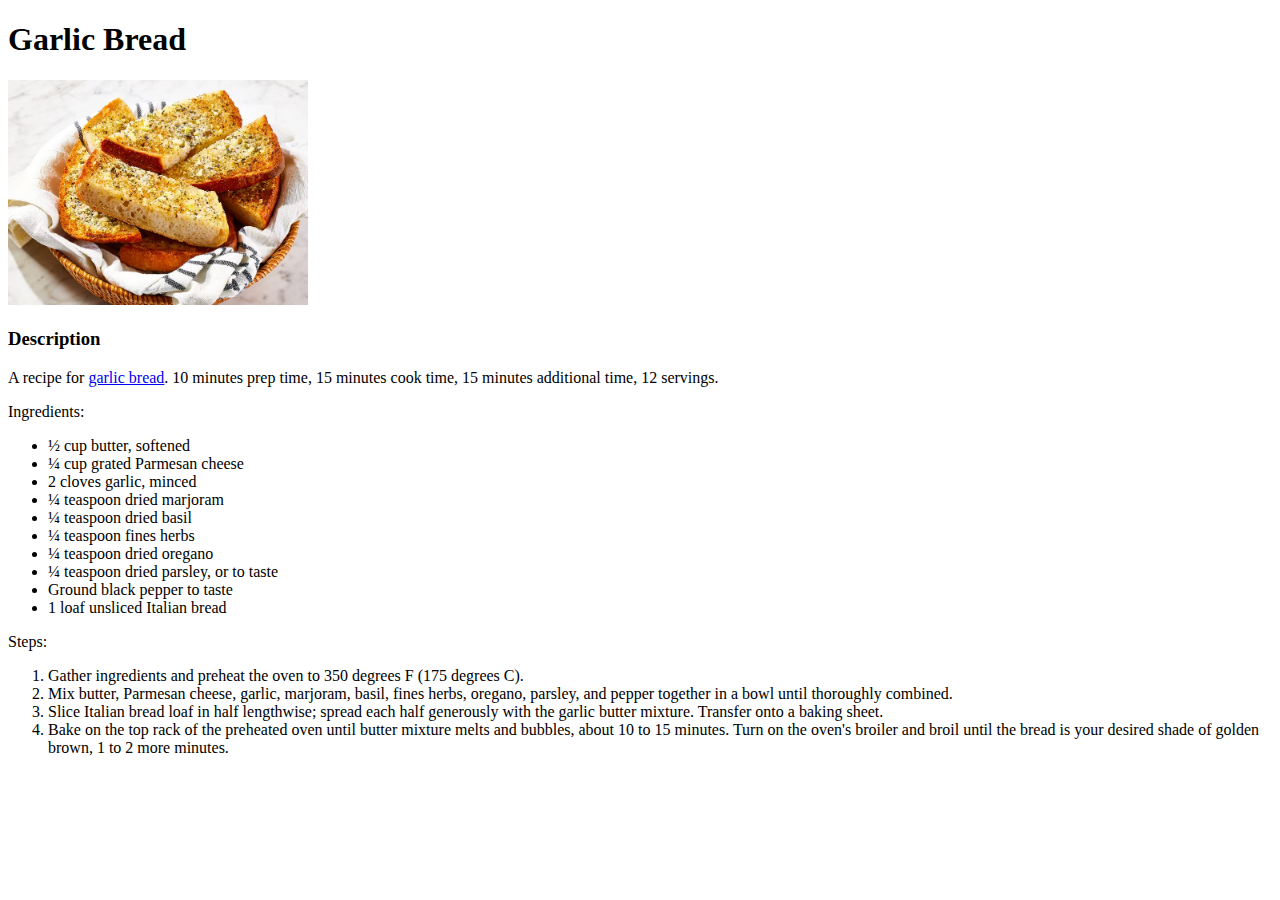
==== recipes/garlic-bread.html @ a88d681e "Added a garlic bread recipe and link" ====
<!DOCTYPE html>

<html lang="en">
    <head>
        <meta charset="utf-8">
        <title>Garlic Bread</title>
    </head>

    <body>
        <h1>Garlic Bread</h1>
        <img src="../images/garlic-bread.webp" width="300">
        <h3>Description</h4>
        <p>A recipe for <a href="https://www.allrecipes.com/recipe/216077/garlic-bread-spread/">garlic bread</a>.
        10 minutes prep time, 15 minutes cook time, 15 minutes additional time, 12 servings.</p>
        Ingredients:
        <ul>
            <li>½ cup butter, softened</li>
            <li>¼ cup grated Parmesan cheese</li>
            <li>2 cloves garlic, minced</li>
            <li>¼ teaspoon dried marjoram</li>
            <li>¼ teaspoon dried basil</li>
            <li>¼ teaspoon fines herbs</li>
            <li>¼ teaspoon dried oregano</li>
            <li>¼ teaspoon dried parsley, or to taste</li>
            <li>Ground black pepper to taste</li>
            <li>1 loaf unsliced Italian bread</li>
        </ul>
        Steps:
        <ol>
            <li>Gather ingredients and preheat the oven to 350 degrees F (175 degrees C).</li>
            <li>Mix butter, Parmesan cheese, garlic, marjoram, basil, fines herbs, oregano, parsley, and pepper together in a bowl until thoroughly combined.</li>
            <li>Slice Italian bread loaf in half lengthwise; spread each half generously with the garlic butter mixture. Transfer onto a baking sheet.</li>
            <li>Bake on the top rack of the preheated oven until butter mixture melts and bubbles, about 10 to 15 minutes.
                Turn on the oven's broiler and broil until the bread is your desired shade of golden brown, 1 to 2 more minutes.</li>
        </ol>
    </body>
</html>
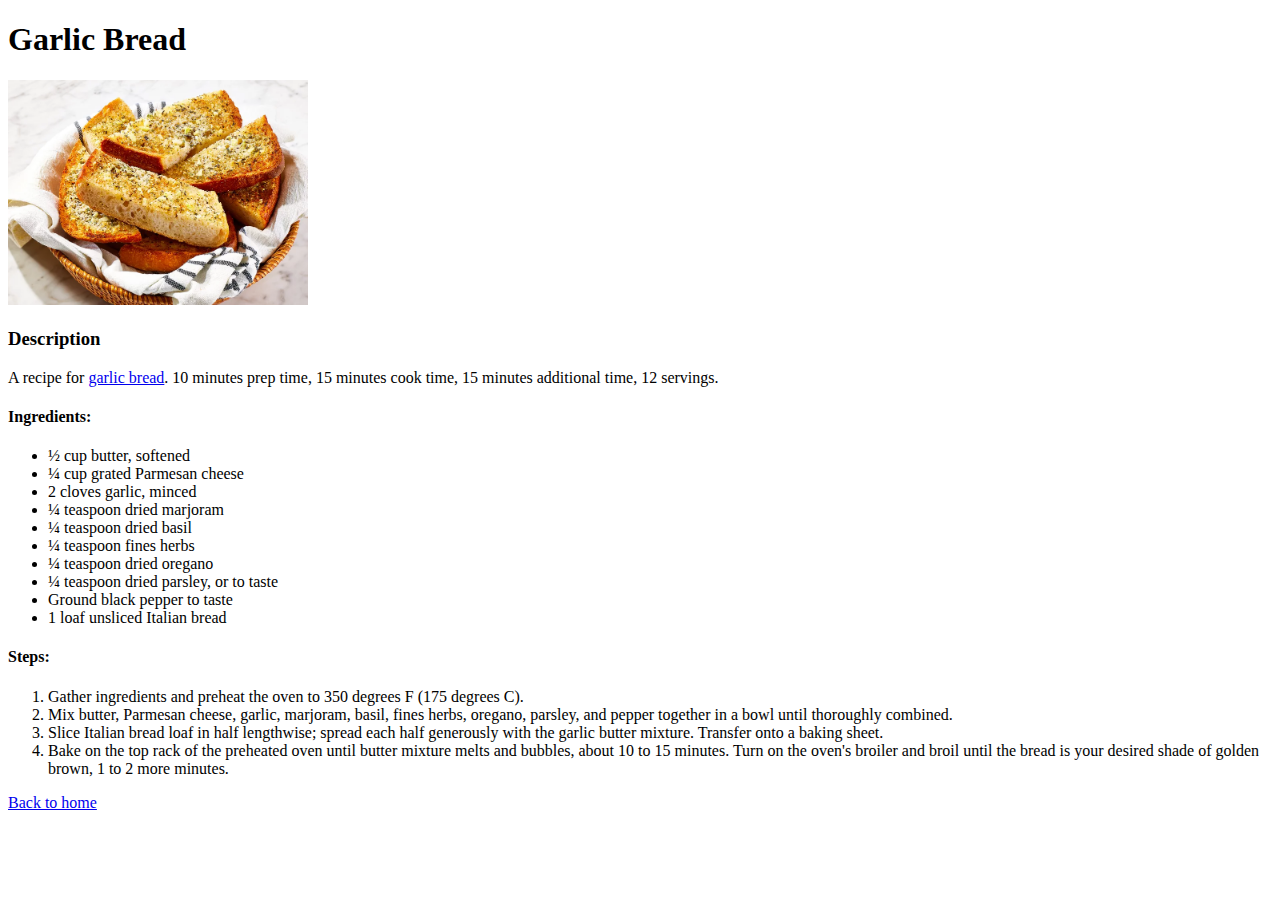
==== commit b610a6de: "Recipe sections, back to home link" ====
--- a/recipes/garlic-bread.html
+++ b/recipes/garlic-bread.html
@@ -12,7 +12,7 @@
         <h3>Description</h4>
         <p>A recipe for <a href="https://www.allrecipes.com/recipe/216077/garlic-bread-spread/">garlic bread</a>.
         10 minutes prep time, 15 minutes cook time, 15 minutes additional time, 12 servings.</p>
-        Ingredients:
+        <h4>Ingredients:</h4>
         <ul>
             <li>½ cup butter, softened</li>
             <li>¼ cup grated Parmesan cheese</li>
@@ -25,7 +25,7 @@
             <li>Ground black pepper to taste</li>
             <li>1 loaf unsliced Italian bread</li>
         </ul>
-        Steps:
+        <h4>Steps:</h4>
         <ol>
             <li>Gather ingredients and preheat the oven to 350 degrees F (175 degrees C).</li>
             <li>Mix butter, Parmesan cheese, garlic, marjoram, basil, fines herbs, oregano, parsley, and pepper together in a bowl until thoroughly combined.</li>
@@ -33,5 +33,6 @@
             <li>Bake on the top rack of the preheated oven until butter mixture melts and bubbles, about 10 to 15 minutes.
                 Turn on the oven's broiler and broil until the bread is your desired shade of golden brown, 1 to 2 more minutes.</li>
         </ol>
+        <p><a href="../index.html">Back to home</a></p>
     </body>
 </html>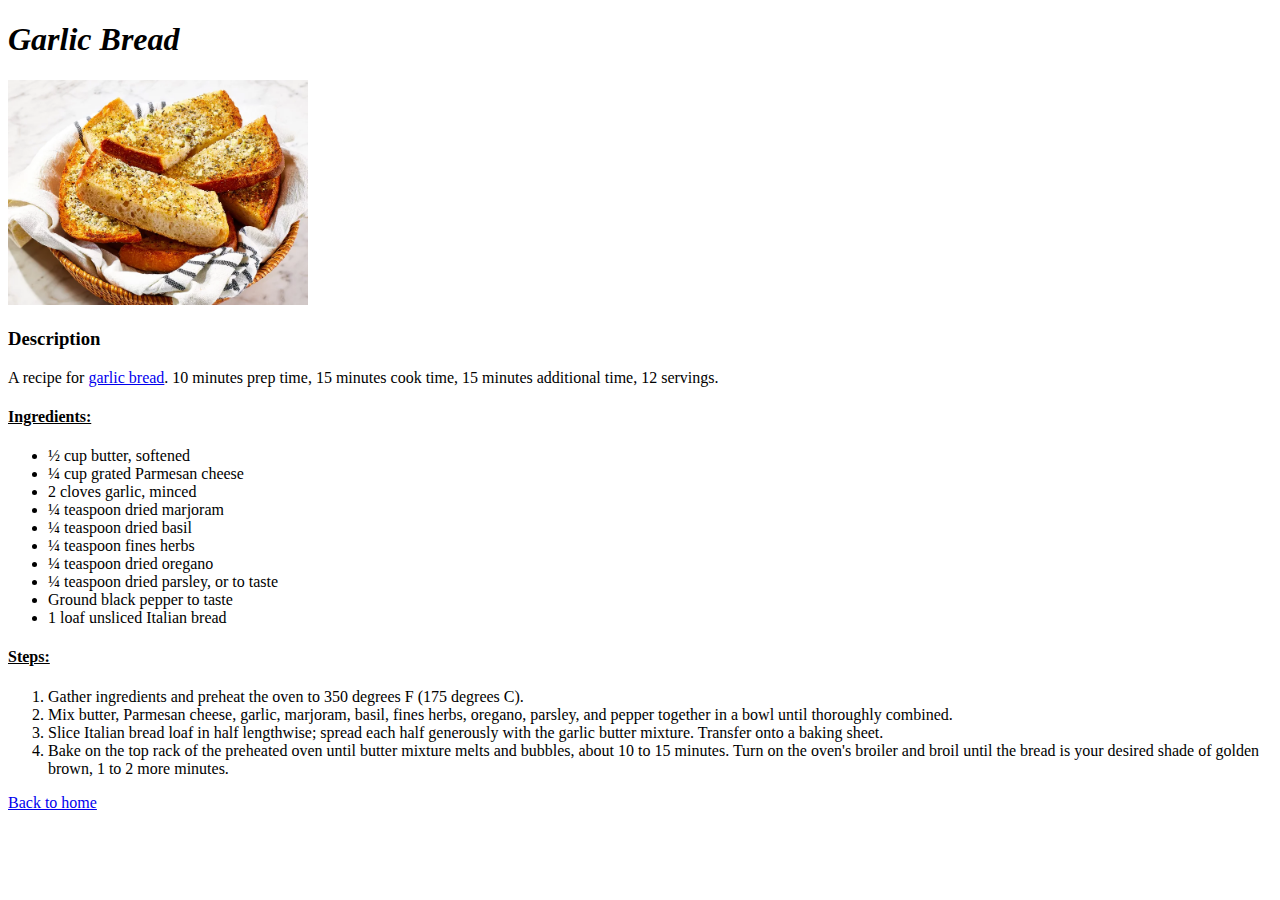
==== commit f124cf2b: "Added CSS to lasagna, garlic-bread" ====
--- a/recipes/garlic-bread.html
+++ b/recipes/garlic-bread.html
@@ -3,6 +3,7 @@
 <html lang="en">
     <head>
         <meta charset="utf-8">
+        <link rel="stylesheet" href="../css/garlic-bread.css"/>
         <title>Garlic Bread</title>
     </head>
 
--- a/css/garlic-bread.css
+++ b/css/garlic-bread.css
@@ -0,0 +1,11 @@
+h1 {
+    font-style: italic;
+}
+
+h4 {
+    text-decoration: underline;
+}
+
+img {
+    height: auto;
+}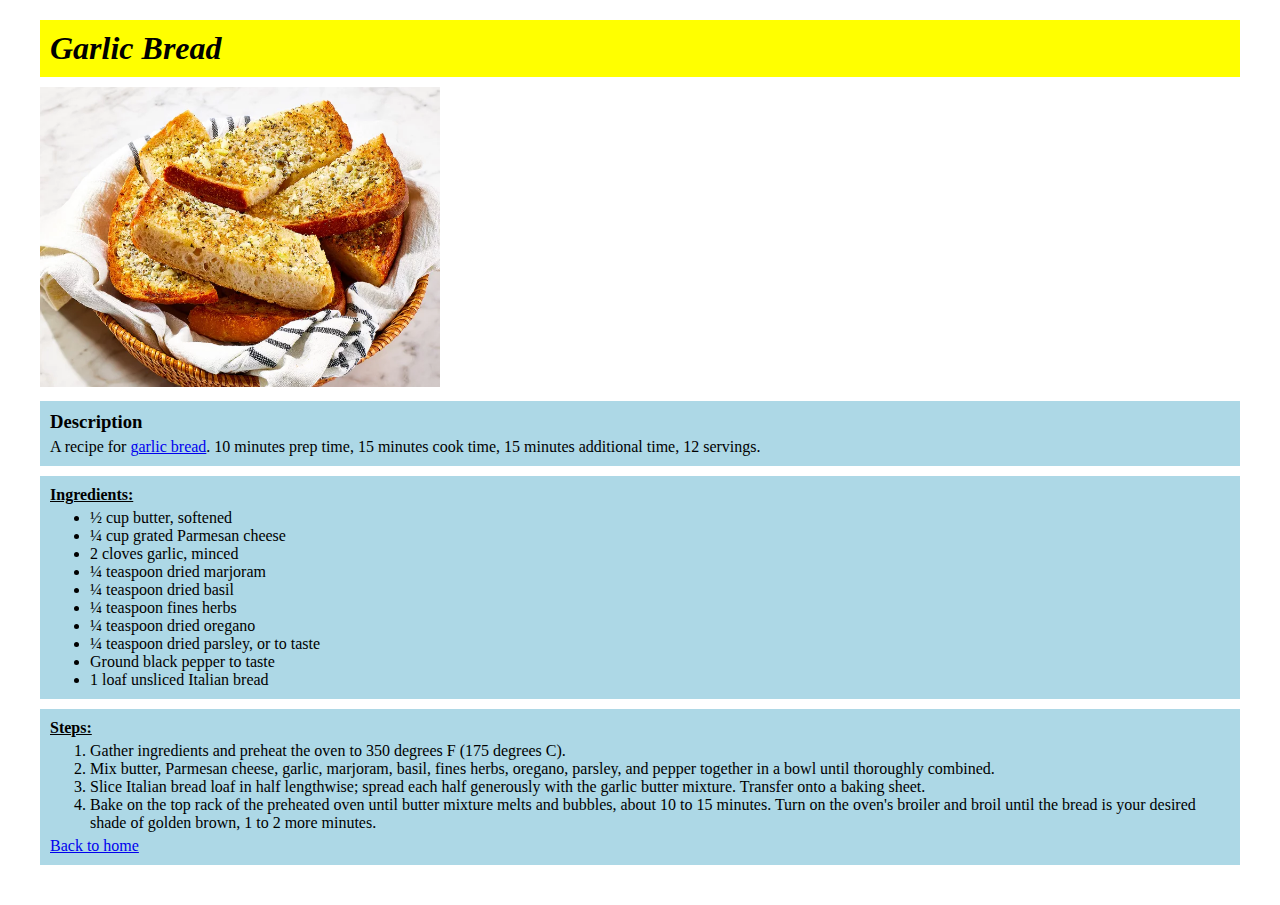
==== commit cb30b8b4: "Unified recipe page styles" ====
--- a/recipes/garlic-bread.html
+++ b/recipes/garlic-bread.html
@@ -3,37 +3,45 @@
 <html lang="en">
     <head>
         <meta charset="utf-8">
-        <link rel="stylesheet" href="../css/garlic-bread.css"/>
+        <link rel="stylesheet" href="../css/recipe-styles.css"/>
         <title>Garlic Bread</title>
     </head>
 
     <body>
         <h1>Garlic Bread</h1>
         <img src="../images/garlic-bread.webp" width="300">
-        <h3>Description</h4>
-        <p>A recipe for <a href="https://www.allrecipes.com/recipe/216077/garlic-bread-spread/">garlic bread</a>.
-        10 minutes prep time, 15 minutes cook time, 15 minutes additional time, 12 servings.</p>
-        <h4>Ingredients:</h4>
-        <ul>
-            <li>½ cup butter, softened</li>
-            <li>¼ cup grated Parmesan cheese</li>
-            <li>2 cloves garlic, minced</li>
-            <li>¼ teaspoon dried marjoram</li>
-            <li>¼ teaspoon dried basil</li>
-            <li>¼ teaspoon fines herbs</li>
-            <li>¼ teaspoon dried oregano</li>
-            <li>¼ teaspoon dried parsley, or to taste</li>
-            <li>Ground black pepper to taste</li>
-            <li>1 loaf unsliced Italian bread</li>
-        </ul>
-        <h4>Steps:</h4>
-        <ol>
-            <li>Gather ingredients and preheat the oven to 350 degrees F (175 degrees C).</li>
-            <li>Mix butter, Parmesan cheese, garlic, marjoram, basil, fines herbs, oregano, parsley, and pepper together in a bowl until thoroughly combined.</li>
-            <li>Slice Italian bread loaf in half lengthwise; spread each half generously with the garlic butter mixture. Transfer onto a baking sheet.</li>
-            <li>Bake on the top rack of the preheated oven until butter mixture melts and bubbles, about 10 to 15 minutes.
-                Turn on the oven's broiler and broil until the bread is your desired shade of golden brown, 1 to 2 more minutes.</li>
-        </ol>
-        <p><a href="../index.html">Back to home</a></p>
+        <div>
+            <h3>Description</h3>
+                <p>
+                    A recipe for <a href="https://www.allrecipes.com/recipe/216077/garlic-bread-spread/">garlic bread</a>.
+                    10 minutes prep time, 15 minutes cook time, 15 minutes additional time, 12 servings.
+                </p>
+        </div>
+        <div>
+            <h4>Ingredients:</h4>
+            <ul>
+                <li>½ cup butter, softened</li>
+                <li>¼ cup grated Parmesan cheese</li>
+                <li>2 cloves garlic, minced</li>
+                <li>¼ teaspoon dried marjoram</li>
+                <li>¼ teaspoon dried basil</li>
+                <li>¼ teaspoon fines herbs</li>
+                <li>¼ teaspoon dried oregano</li>
+                <li>¼ teaspoon dried parsley, or to taste</li>
+                <li>Ground black pepper to taste</li>
+                <li>1 loaf unsliced Italian bread</li>
+            </ul>
+        </div>
+        <div>
+            <h4>Steps:</h4>
+            <ol>
+                <li>Gather ingredients and preheat the oven to 350 degrees F (175 degrees C).</li>
+                <li>Mix butter, Parmesan cheese, garlic, marjoram, basil, fines herbs, oregano, parsley, and pepper together in a bowl until thoroughly combined.</li>
+                <li>Slice Italian bread loaf in half lengthwise; spread each half generously with the garlic butter mixture. Transfer onto a baking sheet.</li>
+                <li>Bake on the top rack of the preheated oven until butter mixture melts and bubbles, about 10 to 15 minutes.
+                    Turn on the oven's broiler and broil until the bread is your desired shade of golden brown, 1 to 2 more minutes.</li>
+                </ol>
+            <p><a href="../index.html">Back to home</a></p>
+        </div>
     </body>
 </html>--- a/css/recipe-styles.css
+++ b/css/recipe-styles.css
@@ -0,0 +1,34 @@
+h1 {
+    font-style: italic;
+    background-color: yellow;
+    padding: 10px;
+    margin: 20px 0px 10px 0px;
+}
+
+h3, h4 {
+    margin: 0px;
+}
+
+h4 {
+    text-decoration: underline;
+}
+
+img {
+    width: 400px;
+    height: auto;
+    margin: 0px;
+}
+
+ul, ol, p {
+    margin: 5px 0px 0px 0px;
+}
+
+body {
+    margin: 0px 40px 40px 40px;
+}
+
+div {
+    margin: 10px auto;
+    background-color: lightblue;
+    padding: 10px;
+}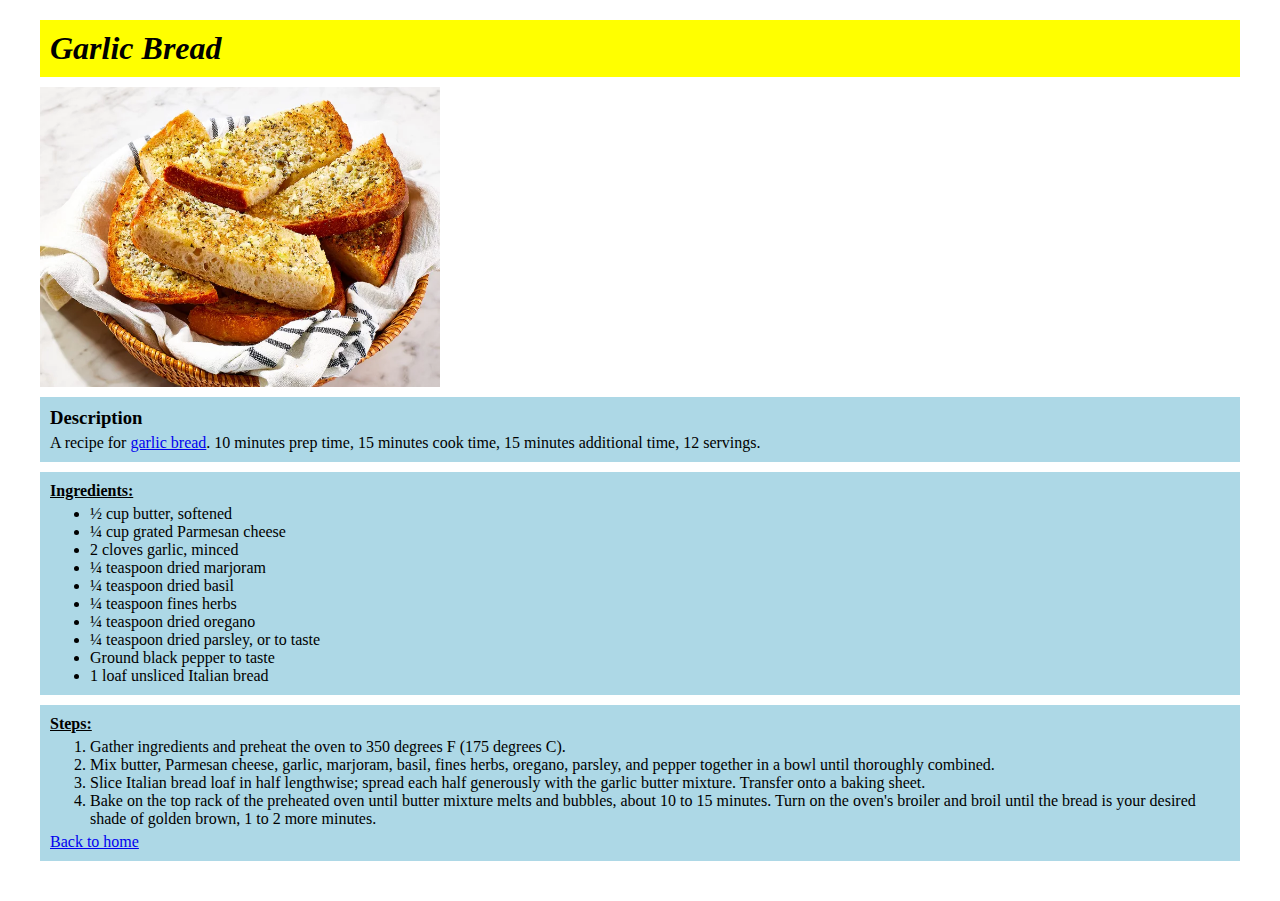
==== commit 9b075493: "Reserved space for images to prevent shifting" ====
--- a/recipes/garlic-bread.html
+++ b/recipes/garlic-bread.html
@@ -9,7 +9,7 @@
 
     <body>
         <h1>Garlic Bread</h1>
-        <img src="../images/garlic-bread.webp" width="300">
+        <img src="../images/garlic-bread.webp" height="300">
         <div>
             <h3>Description</h3>
                 <p>
--- a/css/recipe-styles.css
+++ b/css/recipe-styles.css
@@ -14,9 +14,10 @@
 }
 
 img {
-    width: 400px;
-    height: auto;
+    width: auto;
+    height: 300px;
     margin: 0px;
+    display: block;
 }
 
 ul, ol, p {
